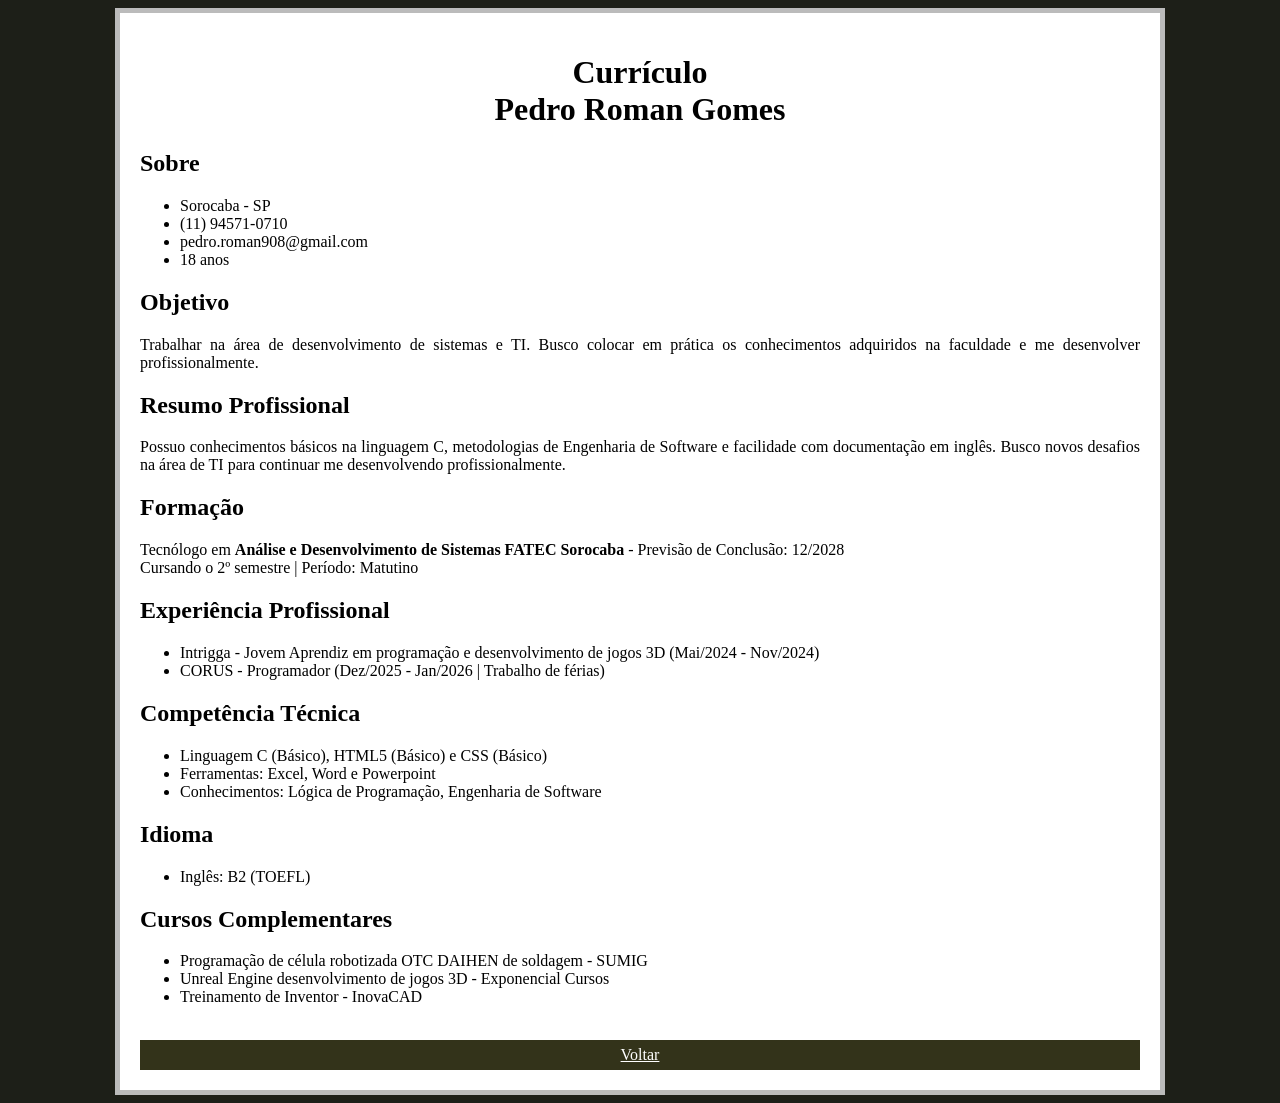
==== pag002.html @ fc54f495 "alterações" ====
<!DOCTYPE html>
<html lang="pt-br">
<head>
    <meta charset="UTF-8">
    <meta name="viewport" content="width=device-width, initial-scale=1.0">
    <title>Currículo Pedro Roman Gomes</title>
    <style>
        body {
            text-align: justify;
            background-color: #1d1f18;
        }
        h1 {
            text-align: center;
        }
        a#voltar {
            color: white;
            background-color: #33331a;
            display: block;
            padding: 6px;
            text-align: center;
            
        }
        main {
            min-width: 300px;
            max-width: 1000px;
            padding: 20px;
            margin: auto;
            border: 5px solid rgba(41, 41, 41, 0.315);
            background-color: white;
        }
    </style>
</head>
<body>
    <main>
        <h1>Currículo <br> Pedro Roman Gomes</h1>
        <h2>Sobre</h2>
        <ul>
            <li>Sorocaba - SP</li>
            <li>(11) 94571-0710</li>
            <li>pedro.roman908@gmail.com</li>
            <li>18 anos</li>
        </ul>
        <h2>Objetivo</h2>
        <p>
            Trabalhar na área de desenvolvimento de sistemas e TI. Busco colocar em prática os conhecimentos adquiridos na faculdade e me desenvolver profissionalmente.
        </p>
        <h2>Resumo Profissional</h2>
        <p>
            Possuo conhecimentos básicos na linguagem C, metodologias de Engenharia de Software e facilidade com documentação em inglês. Busco novos desafios na área de TI para continuar me desenvolvendo profissionalmente.
        </p>
        <h2>Formação</h2>
        <p>
            Tecnólogo em <strong>Análise e Desenvolvimento de Sistemas FATEC Sorocaba</strong> - Previsão de Conclusão: 12/2028 <br>Cursando o 2º semestre | Período: Matutino
        </p>
        <h2>Experiência Profissional</h2>
        <ul>
            <li>Intrigga - Jovem Aprendiz em programação e desenvolvimento de jogos 3D (Mai/2024 - Nov/2024) </li>
            <li>CORUS - Programador (Dez/2025 - Jan/2026 | Trabalho de férias)</li>
        </ul>
        <h2>Competência Técnica</h2>
        <ul>
            <li>Linguagem C (Básico), HTML5 (Básico) e CSS (Básico)</li>
            <li>Ferramentas: Excel, Word e Powerpoint </li>
            <li>Conhecimentos: Lógica de Programação, Engenharia de Software</li>
        </ul>
        <h2>Idioma</h2>
        <ul>
            <li>Inglês: B2 (TOEFL)</li>
        </ul>
        <h2>Cursos Complementares</h2>
        <ul>
            <li>Programação de célula robotizada OTC DAIHEN de soldagem - SUMIG</li>
            <li>Unreal Engine desenvolvimento de jogos 3D - Exponencial Cursos</li>
            <li>Treinamento de Inventor - InovaCAD</li>
        </ul>
        <br>
        <a href="index.html" target="_self" rel="prev" id="voltar">Voltar</a>
    </main>
</body>
</html>
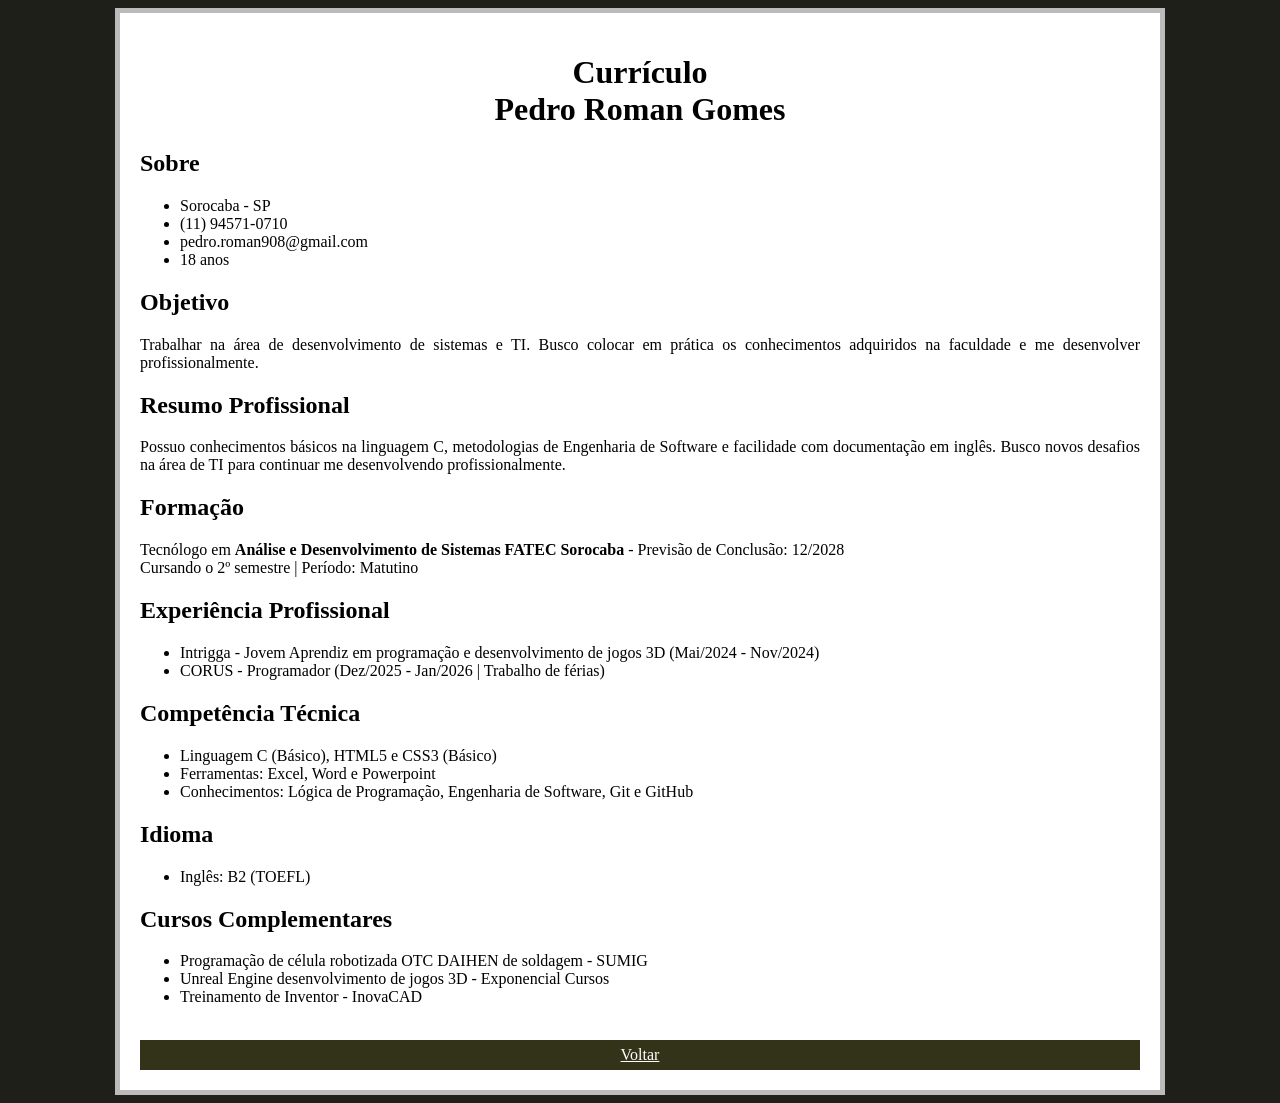
==== commit d9277c03: "Alterações no currículo" ====
--- a/pag002.html
+++ b/pag002.html
@@ -59,9 +59,9 @@
         </ul>
         <h2>Competência Técnica</h2>
         <ul>
-            <li>Linguagem C (Básico), HTML5 (Básico) e CSS (Básico)</li>
+            <li>Linguagem C (Básico), HTML5 e CSS3 (Básico)</li>
             <li>Ferramentas: Excel, Word e Powerpoint </li>
-            <li>Conhecimentos: Lógica de Programação, Engenharia de Software</li>
+            <li>Conhecimentos: Lógica de Programação, Engenharia de Software, Git e GitHub</li>
         </ul>
         <h2>Idioma</h2>
         <ul>
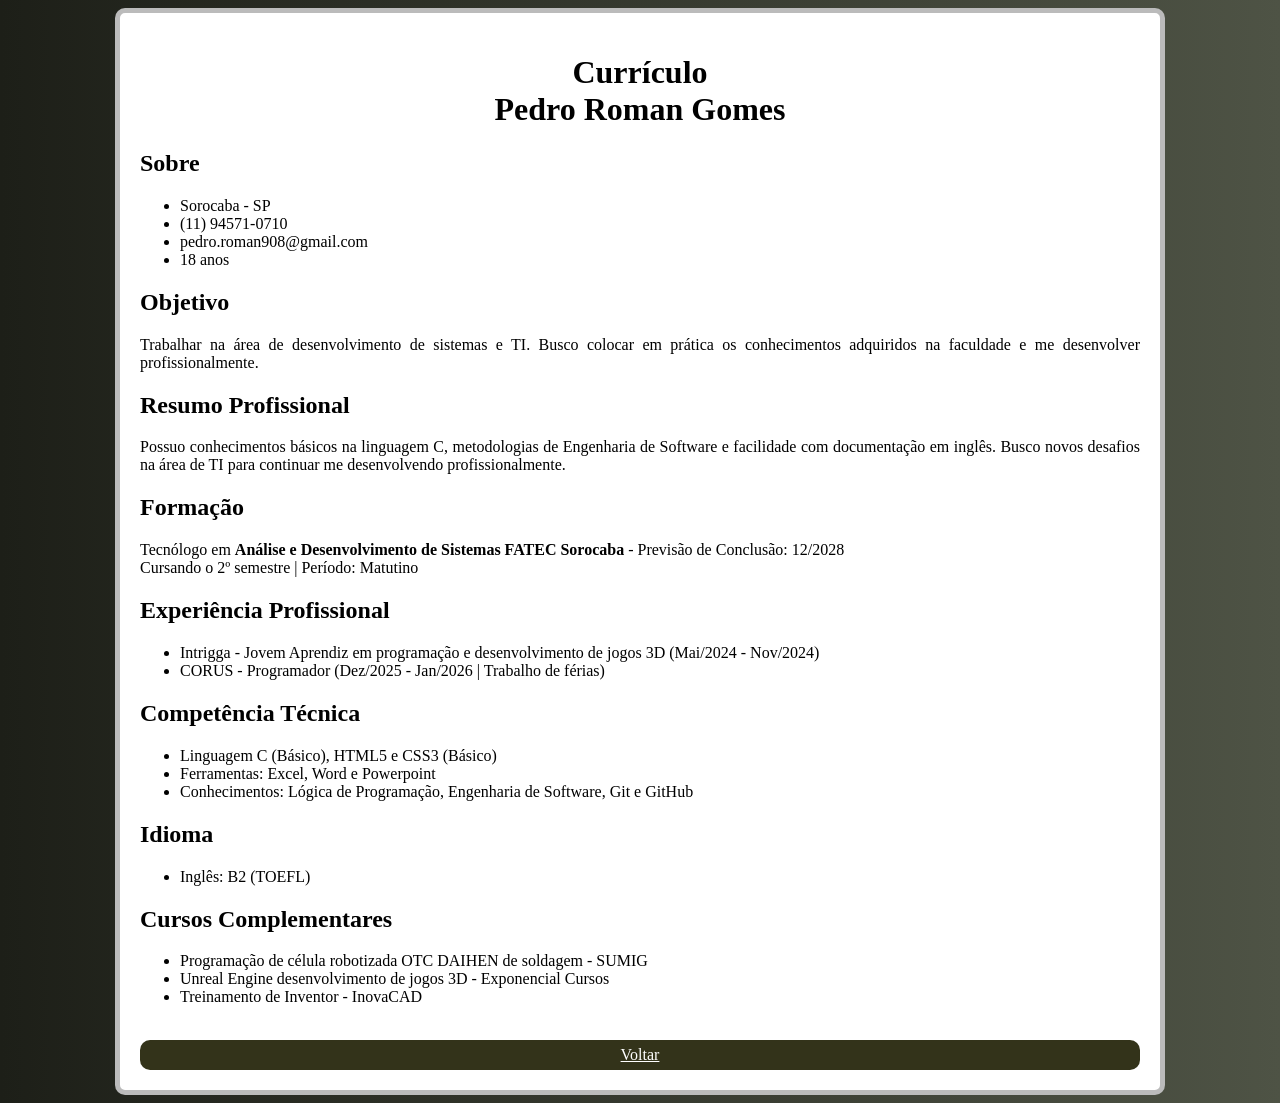
==== commit e046f1b0: "alterações site portifólio" ====
--- a/pag002.html
+++ b/pag002.html
@@ -7,7 +7,7 @@
     <style>
         body {
             text-align: justify;
-            background-color: #1d1f18;
+            background-image: linear-gradient(to right, #1d1f18, #4e5345);
         }
         h1 {
             text-align: center;
@@ -15,6 +15,7 @@
         a#voltar {
             color: white;
             background-color: #33331a;
+            border-radius: 10px;
             display: block;
             padding: 6px;
             text-align: center;
@@ -26,6 +27,7 @@
             padding: 20px;
             margin: auto;
             border: 5px solid rgba(41, 41, 41, 0.315);
+            border-radius: 10px;
             background-color: white;
         }
     </style>
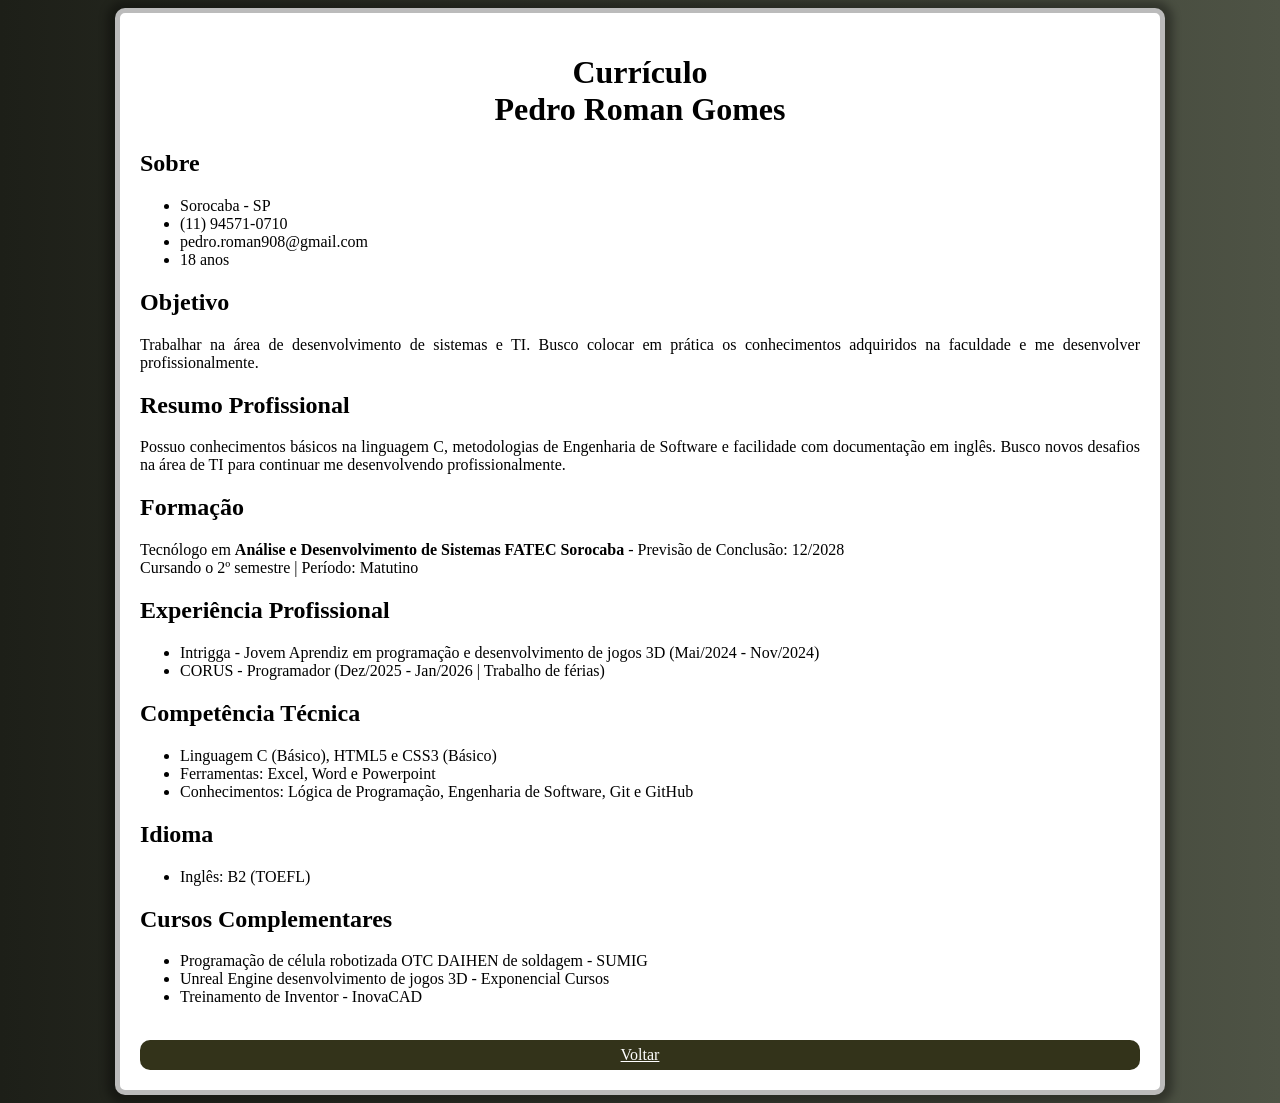
==== commit 37c0ec3c: "alterações site portifólio" ====
--- a/pag002.html
+++ b/pag002.html
@@ -29,6 +29,7 @@
             border: 5px solid rgba(41, 41, 41, 0.315);
             border-radius: 10px;
             background-color: white;
+            box-shadow: 0px 1px 8px 8px #00000054;
         }
     </style>
 </head>
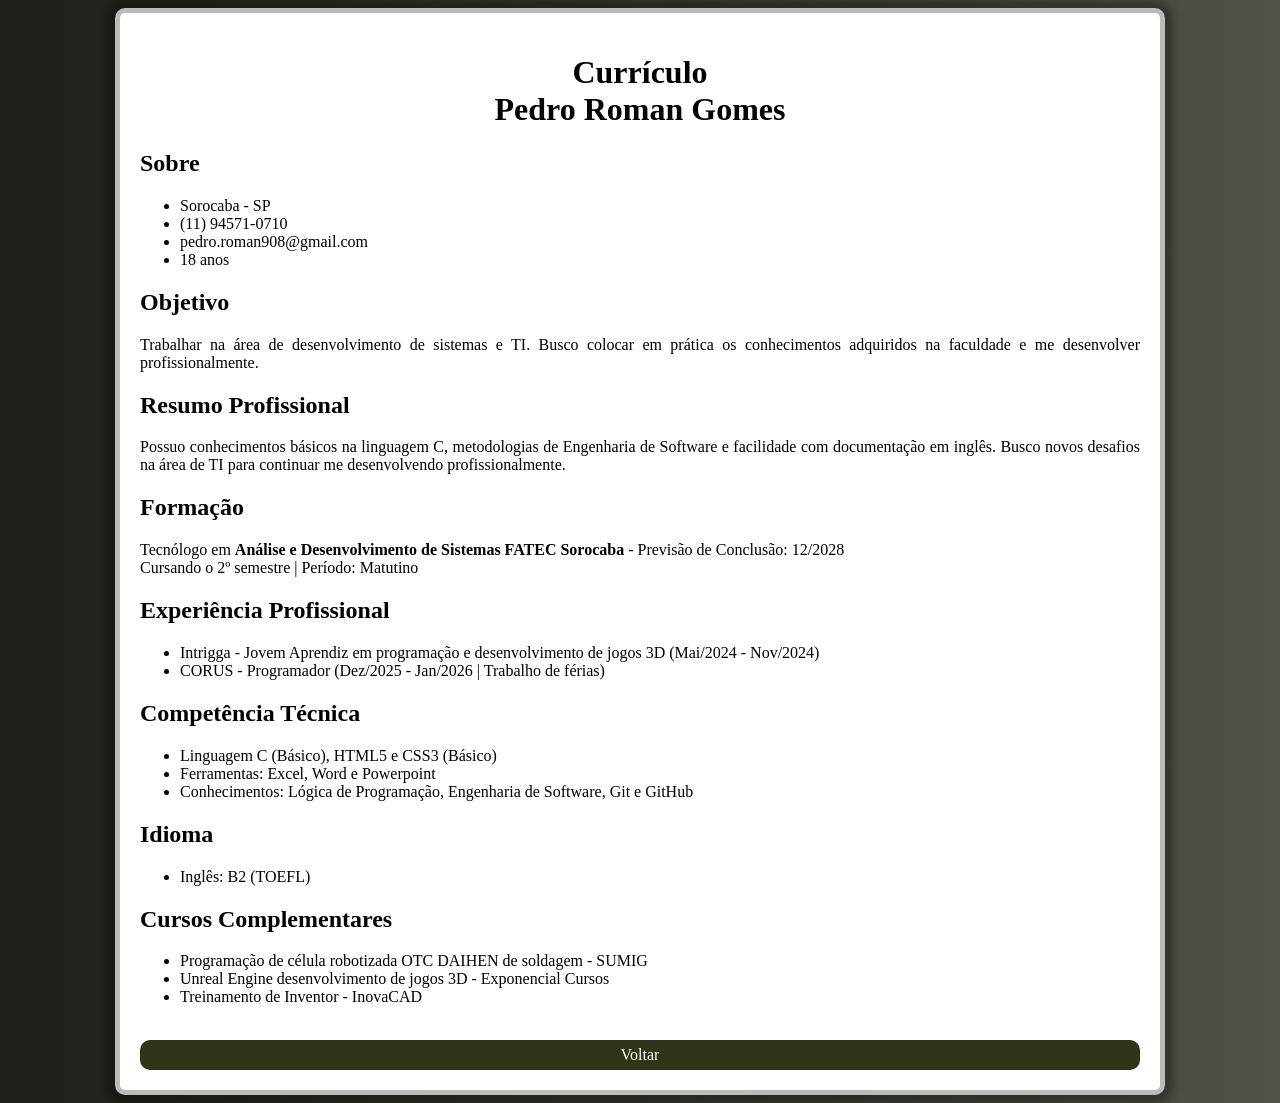
==== commit 5a12255b: "Alterações site portifólio" ====
--- a/pag002.html
+++ b/pag002.html
@@ -19,6 +19,7 @@
             display: block;
             padding: 6px;
             text-align: center;
+            text-decoration: none;
             
         }
         main {
@@ -30,6 +31,10 @@
             border-radius: 10px;
             background-color: white;
             box-shadow: 0px 1px 8px 8px #00000054;
+        }
+        a#voltar:hover {
+            background-color: #464624;
+            text-decoration: underline;
         }
     </style>
 </head>
